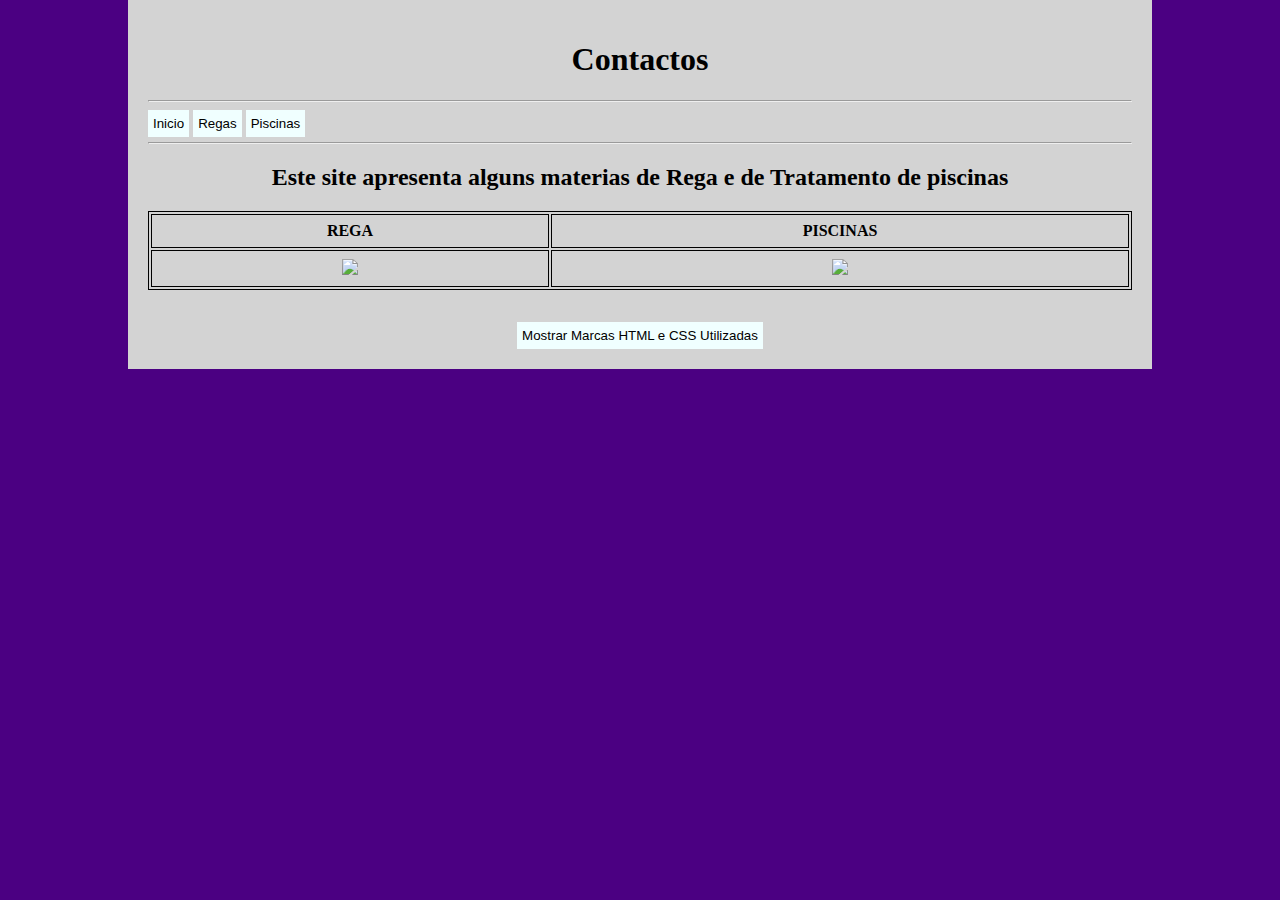
==== ficheiros/contactos.html @ 08ec94e3 "rega_mid" ====
<!DOCTYPE html>

<html>
    <head>
        <title>Regas & Piscinas</title>
        <link rel="stylesheet" type="text/css" href="./styles.css" />
        <script src="./script.js"></script>
        
    </head>
    <body>
        <div id="wrapper">
            <div id="header">
                <h1 style="text-align:center;">Contactos</h1>
                <hr />
                <div class="menu">

                    <input type="button" class="menu_button"  value="Inicio" onClick="nav_inicio()" />
                    <input type="button" class="menu_button" value="Regas" onClick="nav_regas()">
                    <input type="button" class="menu_button" value="Piscinas"onClick="nav_piscinas()">
                </div>
                <hr />
            </div>
            
            <div class="content">
                <h2 style="text-align:center;">Este site apresenta alguns materias de Rega e de Tratamento de piscinas</h2>
                <table class="galeria">
                        <tr>
                            <th>REGA</th>
                            <th>PISCINAS</th>
                        </tr>
                        <tr>
                            <td>
                                <img class="img_gal" src="./imagens/bico rotator.png">
                            </td>
                            <td>
                                <img class="img_gal" src="./imagens/piscina_demo.png">
                            </td>
                        </tr>
                </table>
            </div>
            <div style="text-align: center;">
                <input id="but_comentarios"  type="button" class="menu_button" value="Mostrar Marcas HTML e CSS Utilizadas" onclick="show_hide_comment()">
            </div>
        </div>      

       
        
        
        <!-- Inicio da divisória dos comentários ás marcas HTML e CSS -->
        <div id="comentarios" class="marcas" style="display: none;">
            <hr />
            <h2><p>Marcas utilizadas na página:</p></h2>
            <table class="tabela_marcas">
                <tr>
                    <th>HTML</th>
                    <th>CSS</th>
                </tr>
                <tr>
                    <td id="marcas_html">

                    </td>
                    <td id="marcas_css">
       
                    </td>
                </tr>
            </table>
        </div>
    </body>
</html>
---- ficheiros/styles.css ----
body {
  margin: 0%;
  background-color: indigo;
  margin: 0 10% 0% 10%;
}

body::-webkit-scrollbar{
  width: 0px;
}

#wrapper {
  padding: 20px;
  background-color:lightgray;
}

.content {
  margin-bottom: 2em;
}

/* Menu */
.menu {
  height: 1.5em;
}

/* Botões Menu */
.menu_button {
  background-color: azure;
  height: 2em;
  width: auto;
  padding: 5px;
  border: 0px;
  margin: 0px;
}

.menu_button:hover {
  background-color: grey;
  color: azure;
}

.menu_button:active {
  background-color:indigo;
}

/* Galeria Imagens */

.galeria {
  width: 100%;
  border: 1px solid black;
}
.galeria th,
.galeria td {
  border: 1px solid black;
  padding: 1ex;
  text-align: center;
  vertical-align: top;
}

.img_gal{
  width:540px;
}


/* css para a div dos comentários ás marcas */
.marcas {
  background-color: white;
  position: relative;
  bottom: 0%;
  padding: 10px;
  line-height: normal;
  font-size: small;
}

.tabela_marcas {
  width: 100%;
}
.tabela_marcas th,
.tabela_marcas td {
  border: 1px solid black;
  padding: 1ex;
}

td {
  vertical-align: top;
}

.sub_tabela th,
.sub_tabela td,
.sub_tabela tr {
  padding-left: 0px;
  border: 0px;
  margin: 0px;
  padding: 0px;
}
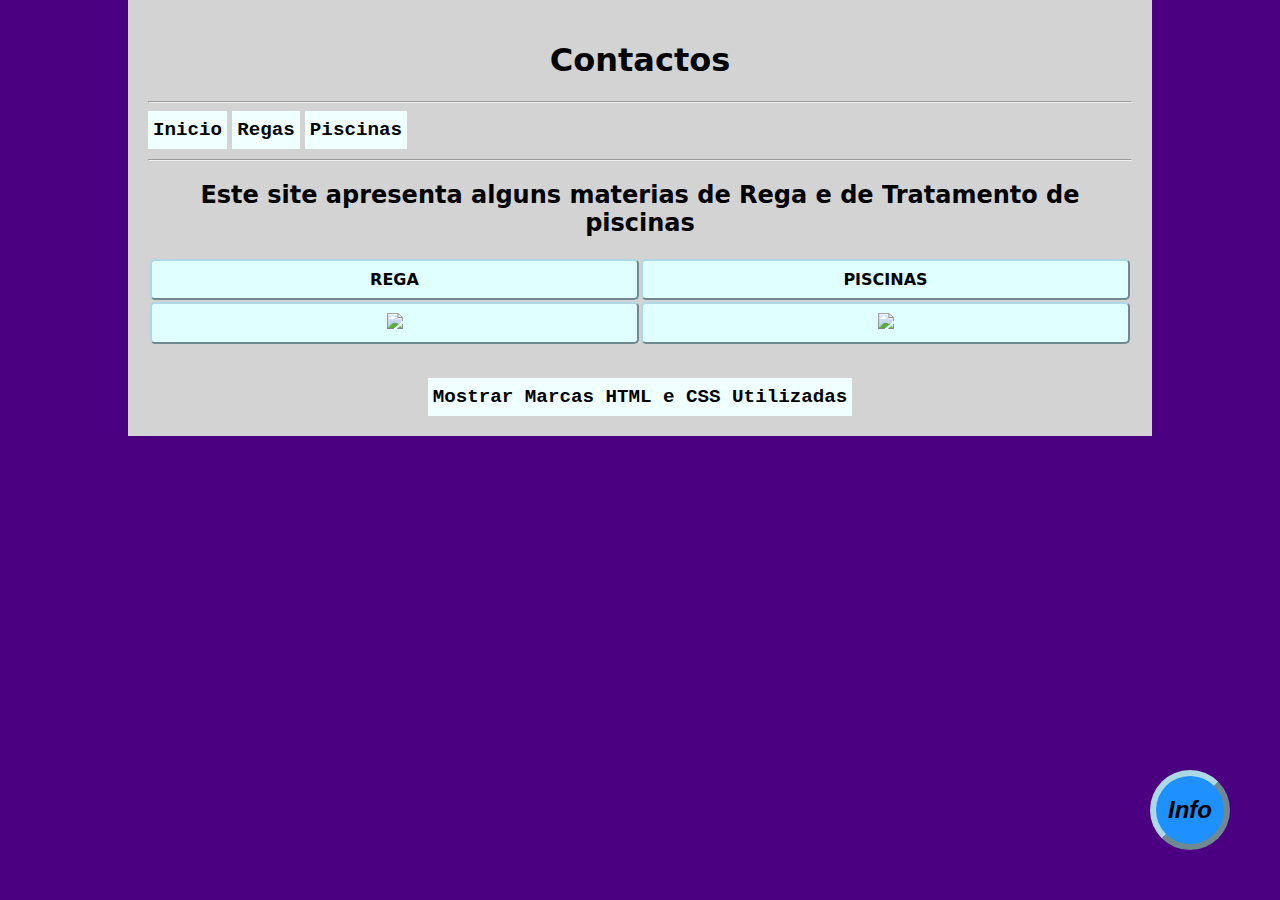
==== commit 2eb38c55: "Change info button name and info page" ====
--- a/ficheiros/contactos.html
+++ b/ficheiros/contactos.html
@@ -65,5 +65,6 @@
                 </tr>
             </table>
         </div>
+        <input type="button" id="floating_info" value="Info" onclick="nav_info()">
     </body>
 </html>
--- a/ficheiros/styles.css
+++ b/ficheiros/styles.css
@@ -1,16 +1,18 @@
+/* Utilizado em todos os ficheiros HTML */
 body {
   margin: 0%;
   background-color: indigo;
   margin: 0 10% 0% 10%;
+  font-family: system-ui;
 }
 
-body::-webkit-scrollbar{
+body::-webkit-scrollbar {
   width: 0px;
 }
 
 #wrapper {
   padding: 20px;
-  background-color:lightgray;
+  background-color: lightgray;
 }
 
 .content {
@@ -19,7 +21,7 @@
 
 /* Menu */
 .menu {
-  height: 1.5em;
+  height: 2.5em;
 }
 
 /* Botões Menu */
@@ -30,6 +32,10 @@
   padding: 5px;
   border: 0px;
   margin: 0px;
+  font-family:'Courier New', Courier, monospace;
+  font-weight:bolder;
+  font-size:larger;
+
 }
 
 .menu_button:hover {
@@ -38,45 +44,53 @@
 }
 
 .menu_button:active {
-  background-color:indigo;
+  background-color: indigo;
 }
 
-/* Galeria Imagens */
+/* Galeria Imagens/Videos */
 
 .galeria {
   width: 100%;
-  border: 1px solid black;
 }
 .galeria th,
 .galeria td {
-  border: 1px solid black;
+  background-color: lightcyan;
+  border-radius: 5px;
+  border: 2px outset lightblue;
   padding: 1ex;
   text-align: center;
   vertical-align: top;
+  width: 50%;
 }
 
-.img_gal{
-  width:540px;
+.img_gal {
+  max-width: 100%;
+  height: auto;
 }
 
+.vid_iframe {
+  width: 100%;
+  height: 320px;
+}
 
 /* css para a div dos comentários ás marcas */
 .marcas {
   background-color: white;
-  position: relative;
-  bottom: 0%;
   padding: 10px;
   line-height: normal;
+  font-family:Arial, Helvetica, sans-serif;
   font-size: small;
 }
 
 .tabela_marcas {
   width: 100%;
 }
+
 .tabela_marcas th,
 .tabela_marcas td {
   border: 1px solid black;
   padding: 1ex;
+  width: 50%;
 }
 
 td {
@@ -90,4 +104,34 @@
   border: 0px;
   margin: 0px;
   padding: 0px;
+  width: auto;
 }
+
+/* Botão flutuante contactos */
+
+#floating_info {
+  display: flex;
+  align-items: center;
+  justify-content: center;
+  z-index: 1;
+  position: fixed;
+  bottom: 50px;
+  right: 50px;
+  border-radius: 50px;
+  border: 6px outset lightblue;
+  background-color: dodgerblue;
+  height: 80px;
+  width: 80px;
+  font-size:x-large;
+  font-style: italic;
+  font-weight:900;
+  user-select: none;
+}
+
+#floating_info:hover {
+  background-color: rgb(31, 118, 206);
+}
+
+#floating_info:active {
+  border: 6px inset lightblue;
+}
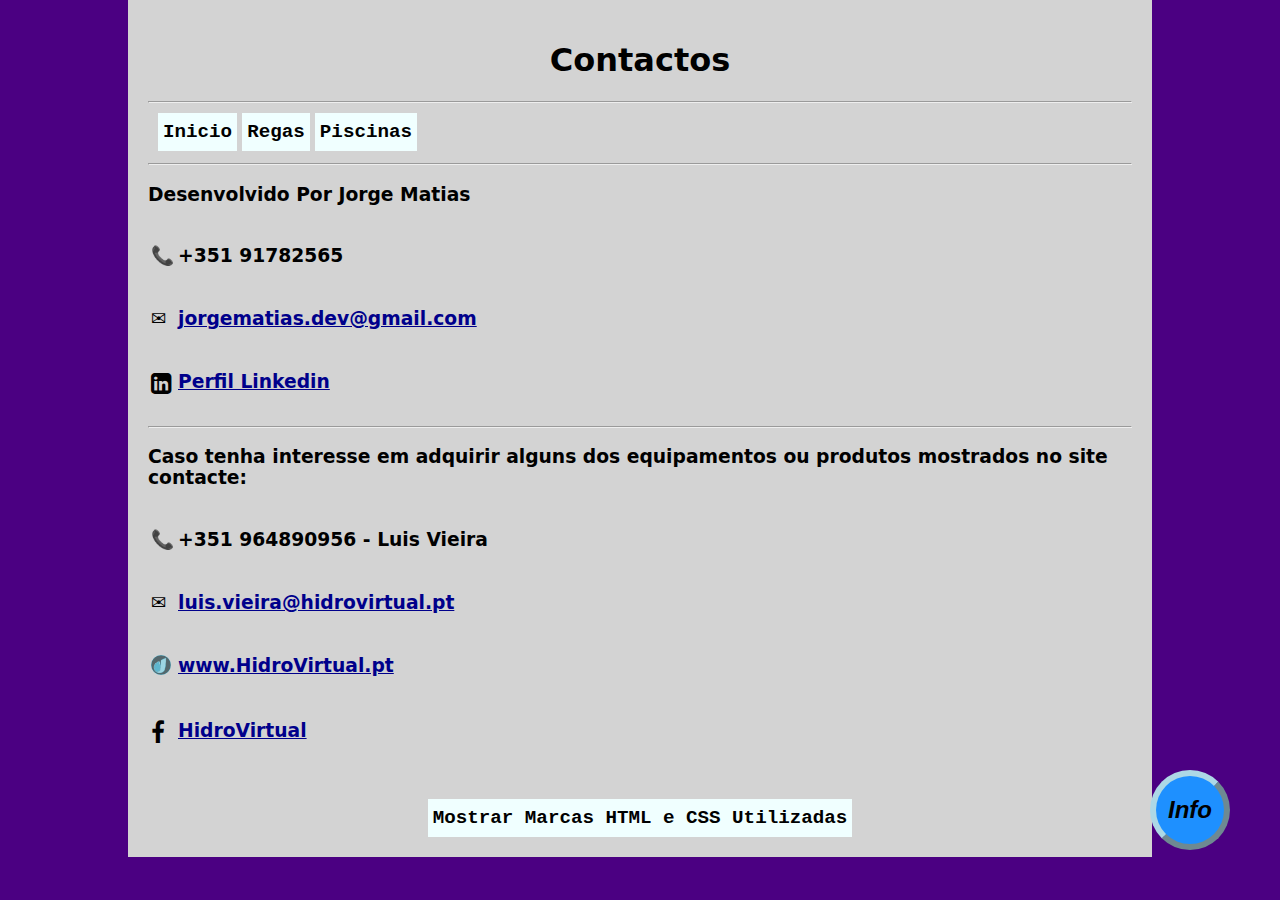
==== commit 11089a27: "almost finished" ====
--- a/ficheiros/contactos.html
+++ b/ficheiros/contactos.html
@@ -2,8 +2,9 @@
 
 <html>
     <head>
-        <title>Regas & Piscinas</title>
+        <title>R&P - Contactos</title>
         <link rel="stylesheet" type="text/css" href="./styles.css" />
+        <link rel="stylesheet" href="https://cdnjs.cloudflare.com/ajax/libs/font-awesome/4.7.0/css/font-awesome.min.css">
         <script src="./script.js"></script>
         
     </head>
@@ -22,21 +23,72 @@
             </div>
             
             <div class="content">
-                <h2 style="text-align:center;">Este site apresenta alguns materias de Rega e de Tratamento de piscinas</h2>
-                <table class="galeria">
-                        <tr>
-                            <th>REGA</th>
-                            <th>PISCINAS</th>
-                        </tr>
-                        <tr>
-                            <td>
-                                <img class="img_gal" src="./imagens/bico rotator.png">
-                            </td>
-                            <td>
-                                <img class="img_gal" src="./imagens/piscina_demo.png">
-                            </td>
-                        </tr>
+                <h3>Desenvolvido Por  Jorge Matias</h3>
+                <table>
+                    <tr>
+                        <td>
+                            <h3>&#128222;</h3>
+                        </td>
+                        <td>
+                            <h3>+351 91782565</h3>
+                        </td>
+                    </tr>
+                    <tr>
+                        <td>
+                            <h3>&#9993;</h3>
+                        </td>
+                        <td>
+                            <h3><a href = "mailto: jorgematias.dev@gmail.com">jorgematias.dev@gmail.com</a></h3>
+                        </td>
+                    </tr>
+                    <tr>
+                        <td>
+                            <h3><i class="fa fa-linkedin-square" style="font-size:24px"></i></h3>
+                        </td>
+                        <td>
+                            <h3><a href="https://www.linkedin.com/in/jorge-matias/">Perfil Linkedin</a></h3>
+                        </td>
+                    </tr>
                 </table>
+                <hr/>
+                <h3>Caso tenha interesse em adquirir alguns dos equipamentos ou produtos mostrados no site contacte:</h3>
+                <table>
+                    <tr>
+                        <td>
+                            <h3>&#128222;</h3>
+                        </td>
+                        <td>
+                            <h3>+351 964890956 - Luis Vieira</h3>
+                        </td>
+                    </tr>
+                    <tr>
+                        <td>
+                            <h3>&#9993;</h3>
+                        </td>
+                        <td>
+                            <h3><a href = "mailto: luis.vieira@hidrovirtual.pt">luis.vieira@hidrovirtual.pt</a></h3>
+                        </td>
+                    </tr>
+                    <tr>
+                        <td>
+                            <h3><img src="../imagens/icon_hidrovitual.png" width="20px;"></h3>
+                        </td>
+                        <td>
+                            <h3><a href="https://www.hidrovirtual.pt/" target="blank">www.HidroVirtual.pt</a></h3>
+                        </td>
+                    </tr>
+                    <tr>
+                        <td>
+                            <h3><i class="fa fa-facebook" style="font-size:24px"></i></h3>
+                        </td>
+                        <td>
+                            <h3><a href="https://www.facebook.com/search/top/?q=hidrovirtual">HidroVirtual</a></h3>
+                        </td>
+                    </tr>
+                </table>
+
+                
+                
             </div>
             <div style="text-align: center;">
                 <input id="but_comentarios"  type="button" class="menu_button" value="Mostrar Marcas HTML e CSS Utilizadas" onclick="show_hide_comment()">
@@ -57,10 +109,10 @@
                 </tr>
                 <tr>
                     <td id="marcas_html">
-
+                        <p><b>&lt;a href = "mailto: jorgematias.dev@gmail.com"&gt; - </b>Marcador já comentado, mas neste caso acrescentei o mailto:, utilizado no link para o email.</p>
                     </td>
                     <td id="marcas_css">
-       
+                        <p>Nesta página apenas foi adicionado um link para a font-awesome de forma a ter os icones das redes sociais como classes</p>
                     </td>
                 </tr>
             </table>
--- a/ficheiros/styles.css
+++ b/ficheiros/styles.css
@@ -6,22 +6,83 @@
   font-family: system-ui;
 }
 
-body::-webkit-scrollbar {
-  width: 0px;
-}
-
 #wrapper {
   padding: 20px;
   background-color: lightgray;
 }
 
+#header{
+  height: max-content;
+}
+
 .content {
   margin-bottom: 2em;
 }
 
+a {
+  color:darkblue;
+}
+
+ol.ordem_letras,
+ul.sem_ordem {
+  padding-left:20px;
+}
+
+.nota_importante {
+  border-left: 4px solid indigo;
+  background-color: silver;
+  padding:5px;
+}
+
+table.quadros td,
+table.quadros th,
+table.quadros{
+  border: 2px solid black;
+  text-align: center;
+  padding:2px;
+  border-collapse:collapse;
+  border-spacing: 0px;
+}
+
+table.quadros{
+  width: 100%;
+  margin-bottom: 2em;
+}
+
+tr.titulo{
+  background-color: silver;
+}
+
+figure.img_in_text{
+  float:right;
+  margin: 5px 0px 5px 20px;
+  background-color: silver;
+  border-left: 4px solid indigo;
+  
+}
+
+figure.img_in_text figcaption{
+  padding-left: 5px;
+  height:3em;
+  
+}
+
+figure.img_in_text img{
+  height: 150px;
+}
+
+
 /* Menu */
 .menu {
+  display: inline-block;
+  margin: 2px 10px 2px 10px;
   height: 2.5em;
+
+}
+
+.nav_menu {
+  display: inline-block;
+  height: 1.5em;
 }
 
 /* Botões Menu */
@@ -35,7 +96,10 @@
   font-family:'Courier New', Courier, monospace;
   font-weight:bolder;
   font-size:larger;
-
+}
+
+#nav.menu_button{
+  font-size: 0.7em;
 }
 
 .menu_button:hover {
@@ -47,6 +111,35 @@
   background-color: indigo;
 }
 
+/* Botão calcular (calculo volumes) */
+#bot_calcular{
+  height: 2em;
+  font-size:smaller;
+}
+
+/* Formulário de volumes */
+.form_vol {
+  border-radius: 3px;
+  background-color: blanchedalmond;
+  width: 5em;
+}
+
+.calculos{
+  background-color:silver;
+  padding:10px;
+  border-radius: 5px;
+}
+
+#resultado{
+  font-style: oblique;
+  text-decoration: underline;
+  font-weight: 900;
+}
+
+ul li{
+  list-style: disc;
+}
+
 /* Galeria Imagens/Videos */
 
 .galeria {
@@ -54,9 +147,9 @@
 }
 .galeria th,
 .galeria td {
-  background-color: lightcyan;
+  background-color: silver;
   border-radius: 5px;
-  border: 2px outset lightblue;
+  border: 2px outset lightgray;
   padding: 1ex;
   text-align: center;
   vertical-align: top;
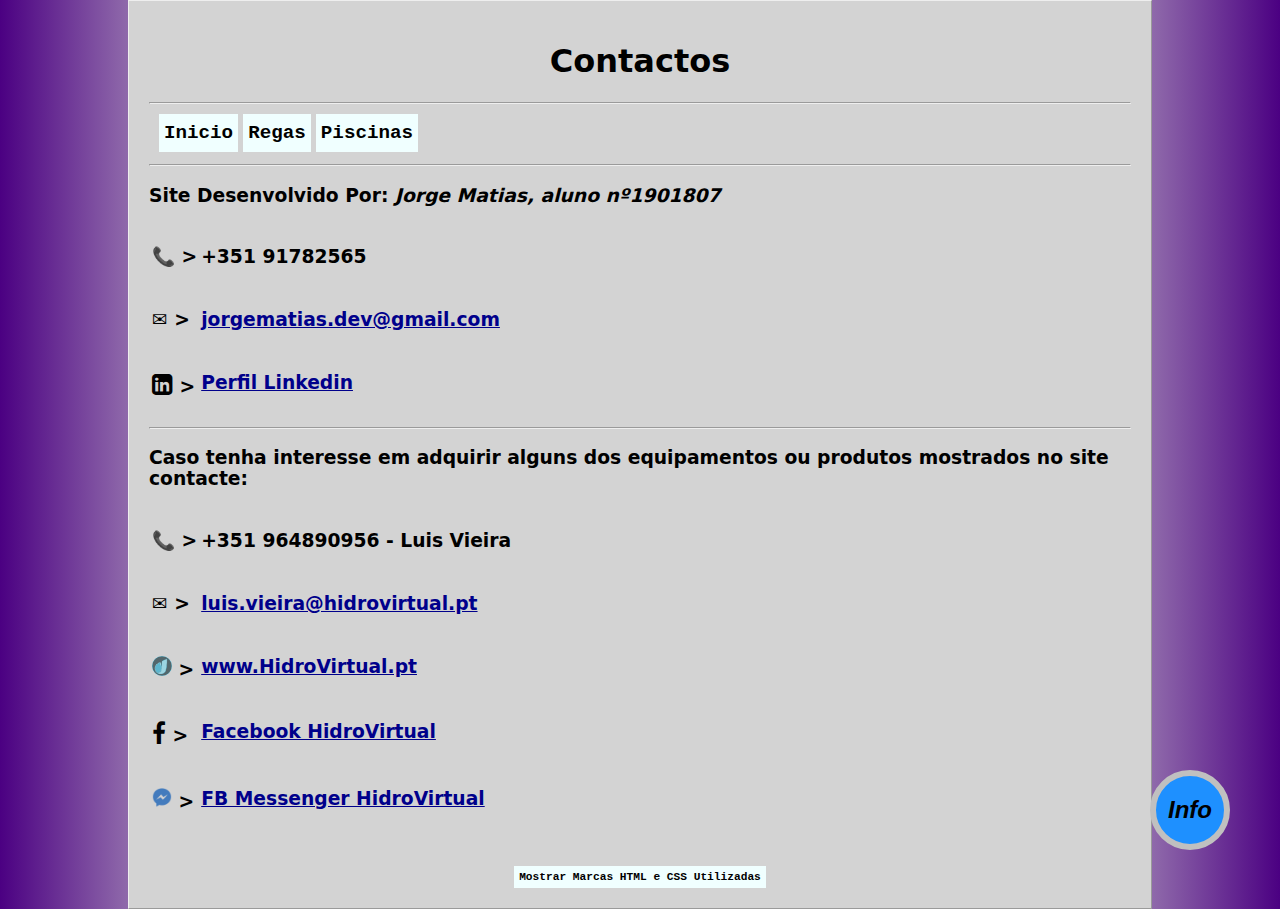
==== commit 9dbb3b8d: "online" ====
--- a/ficheiros/contactos.html
+++ b/ficheiros/contactos.html
@@ -1,7 +1,9 @@
 <!DOCTYPE html>
 
-<html>
+<html lang="pt"> 
     <head>
+        <meta charset="utf-8"/>
+        <meta name="viewport" content="width=device-width, initial-scale=1.0">
         <title>R&P - Contactos</title>
         <link rel="stylesheet" type="text/css" href="./styles.css" />
         <link rel="stylesheet" href="https://cdnjs.cloudflare.com/ajax/libs/font-awesome/4.7.0/css/font-awesome.min.css">
@@ -17,17 +19,17 @@
 
                     <input type="button" class="menu_button"  value="Inicio" onClick="nav_inicio()" />
                     <input type="button" class="menu_button" value="Regas" onClick="nav_regas()">
-                    <input type="button" class="menu_button" value="Piscinas"onClick="nav_piscinas()">
+                    <input type="button" class="menu_button" value="Piscinas" onClick="nav_piscinas()">
                 </div>
                 <hr />
             </div>
             
             <div class="content">
-                <h3>Desenvolvido Por  Jorge Matias</h3>
+                <h3>Site Desenvolvido Por:  <em>Jorge Matias, aluno nº1901807</em></h3>
                 <table>
                     <tr>
                         <td>
-                            <h3>&#128222;</h3>
+                            <h3>&#128222;&nbsp;></h3>
                         </td>
                         <td>
                             <h3>+351 91782565</h3>
@@ -35,15 +37,15 @@
                     </tr>
                     <tr>
                         <td>
-                            <h3>&#9993;</h3>
+                            <h3>&#9993;&nbsp;></h3>
                         </td>
                         <td>
-                            <h3><a href = "mailto: jorgematias.dev@gmail.com">jorgematias.dev@gmail.com</a></h3>
+                            <h3><a href = "mailto:jorgematias.dev@gmail.com">jorgematias.dev@gmail.com</a></h3>
                         </td>
                     </tr>
                     <tr>
                         <td>
-                            <h3><i class="fa fa-linkedin-square" style="font-size:24px"></i></h3>
+                            <h3><i class="fa fa-linkedin-square" style="font-size:24px"></i>&nbsp;></h3>
                         </td>
                         <td>
                             <h3><a href="https://www.linkedin.com/in/jorge-matias/">Perfil Linkedin</a></h3>
@@ -53,9 +55,9 @@
                 <hr/>
                 <h3>Caso tenha interesse em adquirir alguns dos equipamentos ou produtos mostrados no site contacte:</h3>
                 <table>
-                    <tr>
-                        <td>
-                            <h3>&#128222;</h3>
+                    <tr >
+                        <td >
+                            <h3>&#128222;&nbsp;></h3>
                         </td>
                         <td>
                             <h3>+351 964890956 - Luis Vieira</h3>
@@ -63,15 +65,15 @@
                     </tr>
                     <tr>
                         <td>
-                            <h3>&#9993;</h3>
+                            <h3>&#9993;&nbsp;></h3>
                         </td>
                         <td>
-                            <h3><a href = "mailto: luis.vieira@hidrovirtual.pt">luis.vieira@hidrovirtual.pt</a></h3>
+                            <h3><a href = "mailto:luis.vieira@hidrovirtual.pt">luis.vieira@hidrovirtual.pt</a></h3>
                         </td>
                     </tr>
                     <tr>
                         <td>
-                            <h3><img src="../imagens/icon_hidrovitual.png" width="20px;"></h3>
+                            <h3><img src="../imagens/icon_hidrovitual.png" width="20" alt="HidroVirtual">&nbsp;></h3>
                         </td>
                         <td>
                             <h3><a href="https://www.hidrovirtual.pt/" target="blank">www.HidroVirtual.pt</a></h3>
@@ -79,10 +81,18 @@
                     </tr>
                     <tr>
                         <td>
-                            <h3><i class="fa fa-facebook" style="font-size:24px"></i></h3>
+                            <h3><i class="fa fa-facebook" style="font-size:24px"></i>&nbsp;></h3>
                         </td>
                         <td>
-                            <h3><a href="https://www.facebook.com/search/top/?q=hidrovirtual">HidroVirtual</a></h3>
+                            <h3><a href="https://www.facebook.com/search/top/?q=hidrovirtual">Facebook HidroVirtual</a></h3>
+                        </td>
+                    </tr>
+                    <tr>
+                        <td>
+                            <h3><img src="../imagens/fb-messenger-icon.png" width="20" alt="Facebook Messenger">&nbsp;></h3>
+                        </td>
+                        <td>
+                            <h3><a href="https://www.facebook.com/search/top/?q=hidrovirtual">FB Messenger HidroVirtual</a></h3>
                         </td>
                     </tr>
                 </table>
@@ -91,7 +101,7 @@
                 
             </div>
             <div style="text-align: center;">
-                <input id="but_comentarios"  type="button" class="menu_button" value="Mostrar Marcas HTML e CSS Utilizadas" onclick="show_hide_comment()">
+                <input id="but_comentarios"  type="button" class="nav" value="Mostrar Marcas HTML e CSS Utilizadas" onclick="show_hide_comment()">
             </div>
         </div>      
 
@@ -101,7 +111,7 @@
         <!-- Inicio da divisória dos comentários ás marcas HTML e CSS -->
         <div id="comentarios" class="marcas" style="display: none;">
             <hr />
-            <h2><p>Marcas utilizadas na página:</p></h2>
+            <h2>Marcas utilizadas na página:</h2>
             <table class="tabela_marcas">
                 <tr>
                     <th>HTML</th>
@@ -109,7 +119,7 @@
                 </tr>
                 <tr>
                     <td id="marcas_html">
-                        <p><b>&lt;a href = "mailto: jorgematias.dev@gmail.com"&gt; - </b>Marcador já comentado, mas neste caso acrescentei o mailto:, utilizado no link para o email.</p>
+                        <p><b>&lt;a href = "mailto:jorgematias.dev@gmail.com"&gt; - </b>Marcador já comentado, mas neste caso acrescentei o mailto:, utilizado no link para o email.</p>
                     </td>
                     <td id="marcas_css">
                         <p>Nesta página apenas foi adicionado um link para a font-awesome de forma a ter os icones das redes sociais como classes</p>
--- a/ficheiros/styles.css
+++ b/ficheiros/styles.css
@@ -1,7 +1,13 @@
 /* Utilizado em todos os ficheiros HTML */
 body {
   margin: 0%;
-  background-color: indigo;
+  background: linear-gradient(
+    90deg,
+    indigo 0%,
+    lightgray 20%,
+    lightgray 80%,
+    indigo
+  );
   margin: 0 10% 0% 10%;
   font-family: system-ui;
 }
@@ -9,9 +15,11 @@
 #wrapper {
   padding: 20px;
   background-color: lightgray;
-}
-
-#header{
+  border: 1px;
+  border-style: outset;
+}
+
+#header {
   height: max-content;
 }
 
@@ -20,64 +28,71 @@
 }
 
 a {
-  color:darkblue;
+  color: darkblue;
+}
+
+ul li {
+  list-style: disc;
 }
 
 ol.ordem_letras,
 ul.sem_ordem {
-  padding-left:20px;
+  padding-left: 20px;
 }
 
 .nota_importante {
   border-left: 4px solid indigo;
   background-color: silver;
-  padding:5px;
+  padding: 5px;
+  margin-top: 3em;
 }
 
 table.quadros td,
 table.quadros th,
-table.quadros{
+table.quadros {
   border: 2px solid black;
   text-align: center;
-  padding:2px;
-  border-collapse:collapse;
+  padding: 2px;
+  border-collapse: collapse;
   border-spacing: 0px;
 }
 
-table.quadros{
+table.quadros {
   width: 100%;
   margin-bottom: 2em;
 }
 
-tr.titulo{
-  background-color: silver;
-}
-
-figure.img_in_text{
-  float:right;
+tr.titulo {
+  background-color: silver;
+}
+
+figure.img_in_text,
+figure.img_off_text {
+  float: right;
   margin: 5px 0px 5px 20px;
   background-color: silver;
   border-left: 4px solid indigo;
-  
-}
-
-figure.img_in_text figcaption{
+}
+
+figure.img_in_text figcaption {
   padding-left: 5px;
-  height:3em;
-  
-}
-
-figure.img_in_text img{
+  height: 3em;
+}
+
+figure.img_in_text img {
   height: 150px;
 }
 
+.img_linha {
+  display: flex;
+  flex-wrap: wrap;
+}
 
 /* Menu */
 .menu {
   display: inline-block;
   margin: 2px 10px 2px 10px;
   height: 2.5em;
-
 }
 
 .nav_menu {
@@ -93,28 +108,38 @@
   padding: 5px;
   border: 0px;
   margin: 0px;
-  font-family:'Courier New', Courier, monospace;
-  font-weight:bolder;
-  font-size:larger;
-}
-
-#nav.menu_button{
+  font-family: "Courier New", Courier, monospace;
+  font-weight: bolder;
+  font-size: larger;
+}
+
+.nav {
+  background-color: azure;
+  width: auto;
+  padding: 5px;
+  border: 0px;
+  margin: 0px;
+  font-family: "Courier New", Courier, monospace;
+  font-weight: bolder;
   font-size: 0.7em;
 }
 
-.menu_button:hover {
-  background-color: grey;
+.menu_button:hover,
+.nav:hover {
+  background-color: indigo;
   color: azure;
 }
 
-.menu_button:active {
-  background-color: indigo;
+.menu_button:active,
+.nav:active {
+  background-color: gray;
+  color: azure;
 }
 
 /* Botão calcular (calculo volumes) */
-#bot_calcular{
+#bot_calcular {
   height: 2em;
-  font-size:smaller;
+  font-size: smaller;
 }
 
 /* Formulário de volumes */
@@ -124,21 +149,19 @@
   width: 5em;
 }
 
-.calculos{
-  background-color:silver;
-  padding:10px;
+.calculos {
+  background-color: silver;
+  padding: 10px;
   border-radius: 5px;
 }
 
-#resultado{
+#resultado {
   font-style: oblique;
   text-decoration: underline;
   font-weight: 900;
 }
 
-ul li{
-  list-style: disc;
-}
+
 
 /* Galeria Imagens/Videos */
 
@@ -171,7 +194,7 @@
   background-color: white;
   padding: 10px;
   line-height: normal;
-  font-family:Arial, Helvetica, sans-serif;
+  font-family: Arial, Helvetica, sans-serif;
   font-size: small;
 }
 
@@ -211,20 +234,21 @@
   bottom: 50px;
   right: 50px;
   border-radius: 50px;
-  border: 6px outset lightblue;
+  border: 6px solid silver;
   background-color: dodgerblue;
   height: 80px;
   width: 80px;
-  font-size:x-large;
+  font-size: x-large;
   font-style: italic;
-  font-weight:900;
+  font-weight: 900;
   user-select: none;
 }
 
 #floating_info:hover {
-  background-color: rgb(31, 118, 206);
+  background-color:blue;
+  color:white;
 }
 
 #floating_info:active {
-  border: 6px inset lightblue;
-}
+  border: 2px solid silver;
+}
